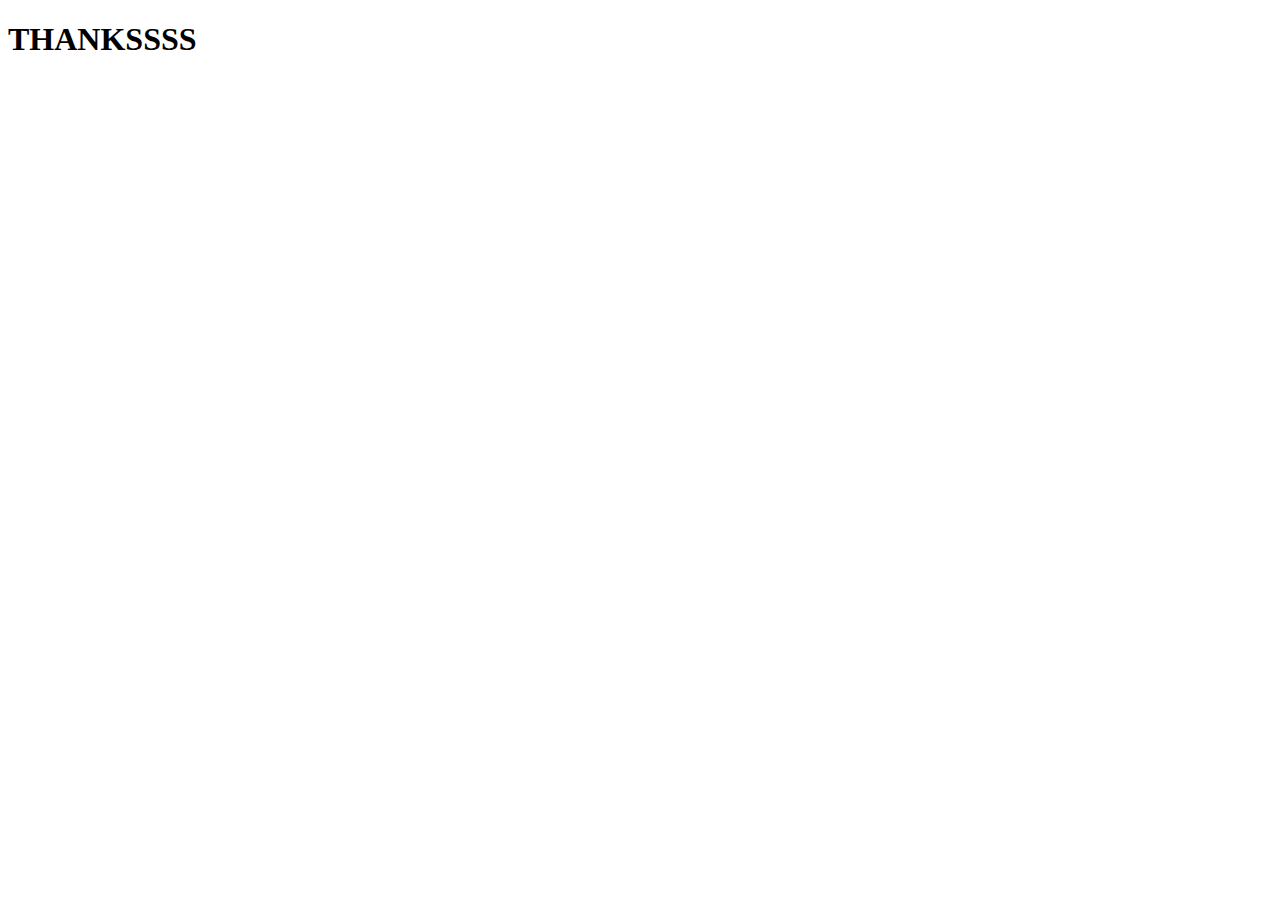
==== src/thanks.html @ ce175f99 "email modification value" ====
<!DOCTYPE html>
<html lang="en">
<head>
    <meta charset="UTF-8">
    <meta name="viewport" content="width=device-width, initial-scale=1.0">
    <title>Document</title>
</head>
<body>
    <h1>THANKSSSS</h1>
</body>
</html>
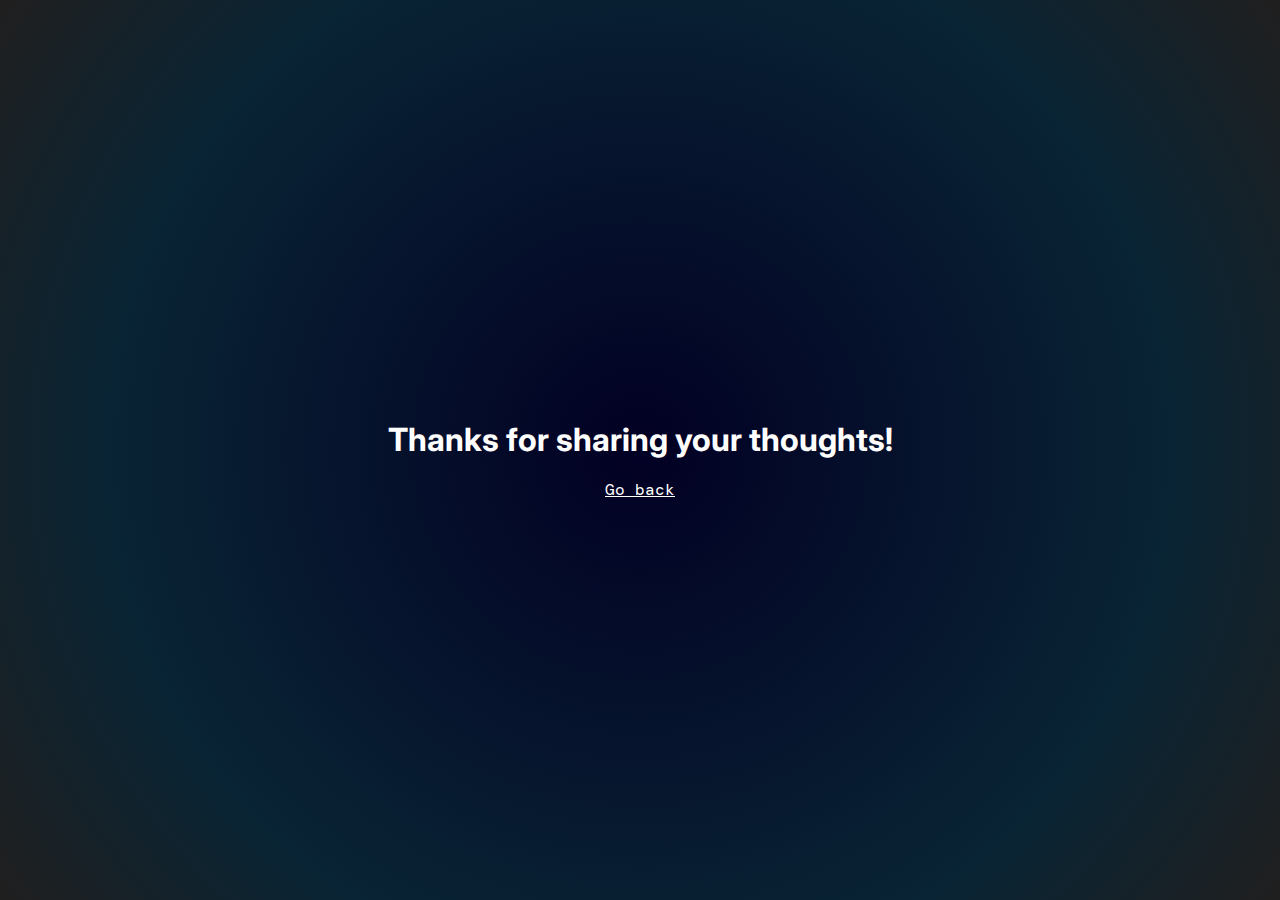
==== commit 82caf5b7: "thanks html page" ====
--- a/src/thanks.html
+++ b/src/thanks.html
@@ -4,8 +4,12 @@
     <meta charset="UTF-8">
     <meta name="viewport" content="width=device-width, initial-scale=1.0">
     <title>Document</title>
+    <link rel="stylesheet" href="style.css">
 </head>
 <body>
-    <h1>THANKSSSS</h1>
+    <div class="message-text">
+        <h1>Thanks for sharing your thoughts!</h1>
+        <a href="https://hiiramsan.vercel.app">Go back</a>
+    </div>
 </body>
 </html>--- a/src/style.css
+++ b/src/style.css
@@ -0,0 +1,597 @@
+@import url("https://fonts.googleapis.com/css2?family=DM+Mono:ital,wght@0,300;0,400;0,500;1,300;1,400;1,500&family=Inria+Serif:ital,wght@0,300;0,400;0,700;1,300;1,400;1,700&family=Inter:wght@100..900&family=Kanit:ital,wght@0,100;0,200;0,300;0,400;0,500;0,600;0,700;0,800;0,900;1,100;1,200;1,300;1,400;1,500;1,600;1,700;1,800;1,900&display=swap");
+
+:root {
+  /* color */
+  --white: #fff;
+  --secondary: #6DA34D;
+  --main-background: #092434;
+  --dark-bg: #030c11;
+  --blueich: #016fb9;
+  --border-blue: #4d657d;
+  --border-blue-hover: #384a5d;
+  --box-blue: #092434;
+
+  /* fonts */
+  --nav-font: "inter";
+  --mono-font: "DM Mono";
+  --title-font: "Kanit";
+  --cursive-font: "Inria Serif";
+}
+
+* {
+  margin: 0;
+  padding: 0;
+  box-sizing: border-box;
+}
+
+html {
+  scroll-behavior: smooth;
+}
+
+body {
+  background: rgb(2, 0, 36);
+  background: radial-gradient(
+    circle,
+    rgba(2, 0, 36, 1) 0%,
+    rgba(9, 36, 52, 1) 68%,
+    rgba(32, 31, 31, 1) 100%
+  );
+}
+
+nav {
+  font-family: var(--nav-font);
+  font-weight: bold;
+  color: var(--white);
+  display: flex;
+  justify-content: space-between;
+  align-items: center;
+  padding: 50px 10%;
+  font-size: 14px;
+}
+
+nav p span {
+  color: var(--secondary);
+}
+
+nav p a {
+  text-decoration: none;
+  color: #fff;
+}
+
+nav ul li a {
+  text-decoration: none;
+}
+
+nav ul {
+  display: flex;
+  list-style: none;
+}
+nav ul li a {
+  color: #fff;
+  text-decoration: none;
+  position: relative;
+  transition: all 0.3s ease-in-out;
+  margin: 0 20px;
+}
+
+nav ul li a::before {
+  content: "";
+  position: absolute;
+  width: 100%;
+  height: 2px;
+  border-radius: 4px;
+  background-color: var(--secondary);
+  bottom: -4px;
+  left: 0;
+  transform-origin: right;
+  transform: scaleX(0);
+  transition: transform 0.3s ease-in-out;
+}
+
+nav ul li a:hover::before {
+  transform-origin: left;
+  transform: scaleX(1);
+}
+
+.intro {
+  display: flex;
+  width: 100%;
+}
+
+main {
+  width: 100%;
+  padding: 20px 100px;
+}
+
+.intro {
+  color: var(--white);
+  display: flex;
+  padding: 50px;
+  border-radius: 20px;
+  flex-direction: row;
+  align-items: flex-start;
+  justify-content: center;
+  background: rgba(1, 111, 185, 0.05);
+  -webkit-backdrop-filter: blur(4px);
+  backdrop-filter: blur(4px);
+  border: 2px solid rgba(173, 203, 222, 0.08);
+  width: 50%;
+  margin: 0 auto;
+  -webkit-box-shadow: 10px 10px 32px 0px rgba(0, 0, 0, 0.75);
+  -moz-box-shadow: 10px 10px 32px 0px rgba(0, 0, 0, 0.75);
+  box-shadow: 10px 10px 32px 0px rgba(0, 0, 0, 0.75);
+}
+
+.intro .info-card {
+  width: 100%;
+  display: flex;
+  align-items: flex-start;
+  flex-direction: column;
+  padding-left: 20px;
+}
+
+.info-card h1 {
+  font-family: var(--cursive-font);
+  font-size: 32px;
+}
+
+.info-card p {
+  font-family: var(--nav-font);
+  font-weight: 300;
+  padding-bottom: 10px;
+}
+
+.info-card .desc p {
+  border-top: solid #fff 1px;
+  padding: 10px 0;
+  font-family: var(--cursive-font);
+  font-size: 18px;
+  font-weight: thin;
+}
+
+.intro img {
+  width: 80px;
+  border-radius: 50%;
+  border: solid 4px #016fb9;
+}
+
+/* about me section */
+
+.title {
+  font-family: var(--title-font);
+  color: var(--white);
+}
+
+.title span {
+  color: var(--secondary);
+  font-size: 50px;
+}
+
+.about-me {
+  margin: 80px 150px;
+}
+
+ .code-snippet {
+  display: flex;
+  flex-direction: row;
+  width: 100%;
+  font-family: var(--mono-font);
+  color: var(--white);
+  font-size: 14px;
+}
+
+ .code-snippet .column {
+  width: 15px;
+  background-color: var(--secondary);
+  border-radius: 8px 0px 0px 8px;
+  color: var(--secondary);
+}
+
+.code-snippet .desc {
+  width: auto;
+  padding: 20px;
+  background-color: var(--dark-bg);
+  border-radius: 0px 8px 8px 0px;
+}
+
+#skills .box {
+  display: grid;
+  grid-template-columns: repeat(auto-fill, minmax(60px, 60px));
+  grid-gap: 15px;
+  justify-content: center;
+}
+
+#skills .box img {
+  width: 100%;
+  height: auto;
+}
+
+.about-me .showcase {
+  display: flex;
+  flex-direction: row;
+  margin: 50px 0;
+}
+
+.about-me .showcase-box {
+  margin-right: 50px;
+}
+
+.about-me .showcase-box h1 {
+  font-family: var(--cursive-font);
+  font-size: 24px;
+  color: var(--white);
+}
+
+.about-me .showcase-box .box {
+  border-radius: 10px;
+  padding: 20px;
+  margin: 20px 0;
+  border: 2px solid var(--border-blue);
+  background-color: rgba(9, 36, 52, 0.7);
+}
+
+.about-me .showcase-box .box img {
+  width: 70px;
+  height: 70px;
+  padding: 10px;
+}
+
+.about-me #skills {
+  width: 34%;
+}
+
+.about-me #education {
+  width: 50%;
+}
+
+
+.timeline ul {
+  list-style-type: none;
+  border-left: 1.5px solid var(--white);
+  padding: 0px 5px;
+}
+.timeline ul li {
+  padding: 25px;
+  position: relative;
+  transition: 0.5s;
+}
+.timeline ul li span {
+  display: inline-block;
+  font-family: var(--nav-font);
+  font-size: 16px;
+  font-weight: 600;
+  color: var(--white);
+  border-radius: 25px;
+  font-size: 15px;
+  text-align: center;
+}
+.timeline ul li .content h3 {
+  color: var(--white);
+  font-family: var(--cursive-font);
+  font-size: 17px;
+  padding-top: 5px;
+}
+.timeline ul li .content p {
+  padding: 5px 0px 15px 0px;
+  font-size: 15px;
+  color: var(--white);
+  font-family: var(--nav-font);
+  font-weight: 100;
+}
+.timeline ul li:before {
+  position: absolute;
+  content: "";
+  width: 12px;
+  height: 12px;
+  background-color: var(--white);
+  border-radius: 50%;
+  left: -12px;
+  top: 28px;
+}
+/* 
+.timeline ul li:hover:before {
+  background-color: #0f0;
+  box-shadow: 0px 0px 10px 2px #0f0;
+} */
+@media (max-width: 300px) {
+  .timeline {
+    width: 100%;
+    padding: 30px 5px 30px 10px;
+  }
+  .timeline ul li .content h3 {
+    color: #34ace0;
+    font-size: 15px;
+  }
+}
+
+.my-projects {
+  margin: 80px 150px;
+}
+
+.my-projects p {
+  font-family: var(--cursive-font);
+  font-size: 18px;
+  color: var(--white);
+}
+
+.contact-me {
+  margin: 80px 150px;
+}
+
+.contact-me p {
+  font-family: var(--cursive-font);
+  font-size: 18px;
+  color: var(--white);
+}
+
+.contact-me .links {
+  display: flex;
+}
+
+.contact-me .links a {
+  margin: 20px 0;
+  margin-right: 10px;
+  display: flex;
+  flex-direction: row;
+  align-items: center;
+  border: 2px solid var(--border-blue);
+  border-radius: 10px;
+  text-decoration: none;
+  transition: 0.3s;
+  background-color: rgba(9, 36, 52, 0.7);
+  padding: 8px;
+}
+.contact-me .links p {
+  margin-left: 10px;
+}
+
+.contact-me .links a img {
+  width: 30px;
+  height: 30px;
+}
+
+.contact-me .links a:hover {
+  border: 2px solid var(--border-blue-hover);
+  background-color: var(--dark-bg);
+}
+
+.contact-me input[type="text"],
+.contact-me input[type="email"],
+.contact-me textarea {
+    font-family: var(--cursive-font);
+    padding: 5px 10px;
+    border: 2px solid var(--border-blue);
+    border-radius: 10px;
+    background-color: var(--box-blue);
+    color: var(--white);
+    margin-right: 20px;
+    margin-top: 10px;
+}
+
+.contact-me input[type="text"],
+.contact-me input[type="email"] {
+    height: 40px;
+    width: calc(25% - 20px); 
+}
+
+.contact-me textarea {
+    width: calc(52.5% - 20px); 
+}
+
+.contact-me button {
+    padding: 10px 15px;
+    font-size: 16px;
+    color: var(--white);
+    font-family: var(--cursive-font);
+    margin: 10px 0;
+    background-color: #016fb9;
+    border: none;
+    border-radius: 10px;
+    transition: 0.3s;
+}
+
+.contact-me button:hover {
+    cursor: pointer;
+    background-color: var(--border-blue-hover);
+}
+
+
+
+.contact-me button:hover {
+  cursor: pointer;
+  background-color: var(--border-blue-hover);
+}
+
+input:-webkit-autofill {
+  -webkit-box-shadow: 0 0 0 30px var(--box-blue) inset !important;
+  -webkit-text-fill-color: var(--white) !important;
+}
+
+input:-webkit-autofill::first-line {
+  color: var(--white) !important;
+}
+
+footer {
+  padding: 50px;
+  background-color: #070600;
+  height: 100px;
+  display: flex;
+  font-family: var(--mono-font);
+  color: var(--white);
+  justify-content: space-between;
+  align-items: center;
+}
+.css-typing p {
+  border-right: .15em solid var(--secondary);
+  font-family: "Courier";
+  font-size: 14px;
+  white-space: nowrap;
+  overflow: hidden;
+}
+
+.css-typing p:nth-child(1) {
+  width: 34em; 
+  animation: type 4s steps(40, end) forwards;
+}
+
+.css-typing p:nth-child(2) {
+  width: 22em; 
+  opacity: 0;
+  animation: type2 4s steps(40, end) forwards;
+  animation-delay: 4s;
+}
+
+.css-typing p:nth-child(3) {
+  width: 14em; 
+  opacity: 0;
+  animation: type3 2s steps(40, end) forwards, blink .5s step-end infinite alternate;
+  animation-delay: 8s;
+  color: var(--blueich);
+}
+
+@keyframes type {
+  0% {
+    width: 0;
+  }
+  99.9% {
+    border-right: .15em solid orange;
+  }
+  100% {
+    border: none;
+  }
+}
+
+@keyframes type2 {
+  0% {
+    width: 0;
+  }
+  1% {
+    opacity: 1;
+  }
+  99.9% {
+    border-right: .15em solid orange;
+  }
+  100% {
+    opacity: 1;
+    border: none;
+  }
+}
+
+@keyframes type3 {
+  0% {
+    width: 0;
+  }
+  1% {
+    opacity: 1;
+  }
+  100% {
+    opacity: 1;
+  }
+}
+
+@keyframes blink {
+  50% {
+    border-color: transparent;
+  }
+}
+
+/* responsive design */
+
+
+@media (max-width: 1280px) {
+
+  /* info card */
+  .intro {
+    padding: 40px;
+    width: 60%;
+  }
+  
+  .intro .info-card {
+    width: 100%;
+    padding-left: 20px;
+  }
+
+  .intro img {
+    width: 70px;
+    border-radius: 50%;
+    border: solid 4px #016fb9;
+  }
+
+  /* about me (code snippet) */
+  .code-snippet .desc {
+    width: auto;
+    padding: 20px;
+    background-color: var(--dark-bg);
+    border-radius: 0px 8px 8px 0px;
+  }
+
+
+}
+
+
+@media (max-width: 1200px) {
+
+  main {
+    padding: 20px 50px;
+  }
+
+  
+.intro {
+  padding: 30px;
+
+}
+
+.intro .info-card {
+  padding-left: 15px;
+}
+
+.info-card h1 {
+  font-size: 28px;
+}
+
+.info-card p {
+  font-size: 14px;
+}
+
+.info-card .desc p {
+  font-weight: thin;
+  font-size: 16px;
+}
+
+.intro img {
+  width: 65px;
+}
+
+
+
+}
+
+
+@media (max-width: 1160px) { 
+  .about-me .showcase-box .box {
+    border-radius: 10px;
+    padding: 10px;
+    margin: 20px 0;
+  }
+}
+
+
+.message-text {
+  height: 100vh;
+  display: flex;
+  align-items: center;
+  justify-content: center;
+  flex-direction: column;
+}
+
+.message-text h1 {
+  margin: 20px;
+  color: var(--white);
+  font-family: var(--nav-font);
+}
+
+.message-text a {
+
+  color: var(--white);
+  font-family: var(--mono-font);
+}